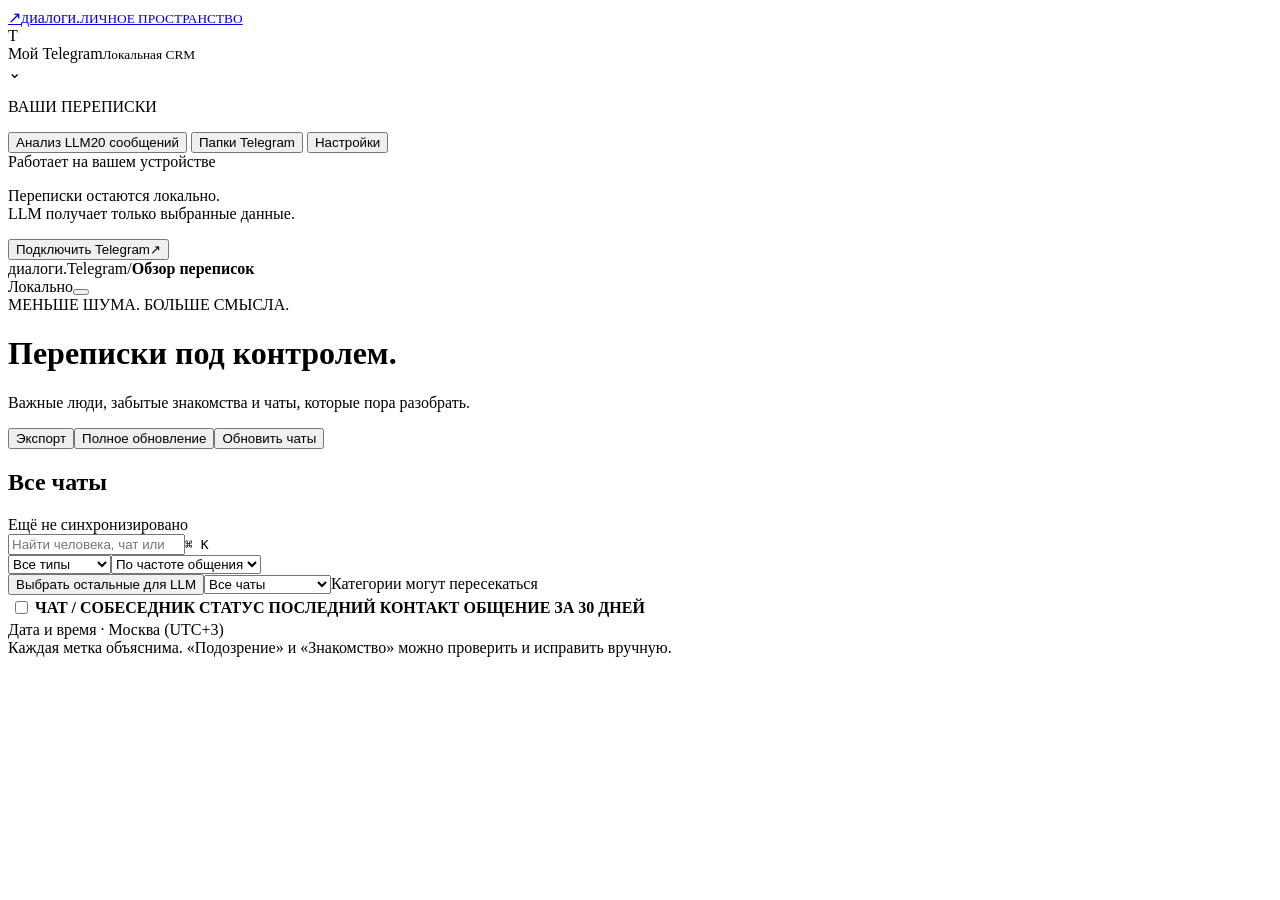
==== telegram_crm/static/index.html @ 09663b3b "Telegram dialogue CRM: initial commit Local Telegram inbox analysis (Telethon + FastAPI + Russian we" ====
<!doctype html>
<html lang="ru">
<head>
  <meta charset="utf-8">
  <meta name="viewport" content="width=device-width,initial-scale=1">
  <meta name="color-scheme" content="light">
  <title>Диалоги — Telegram CRM</title>
  <link rel="icon" href="/static/favicon.svg" type="image/svg+xml">
  <link rel="stylesheet" href="/static/styles.css">
  <script src="/static/app.js" defer></script>
</head>
<body>
  <aside class="sidebar">
    <a class="brand" href="/" aria-label="Диалоги, главная"><span class="brand-mark">↗</span><span>диалоги<span class="brand-dot">.</span><small>ЛИЧНОЕ ПРОСТРАНСТВО</small></span></a>
    <div class="workspace"><span class="workspace-icon">Т</span><div>Мой Telegram<small id="workspace-caption">Локальная CRM</small></div><span class="workspace-chevron">⌄</span></div>
    <p class="nav-heading">ВАШИ ПЕРЕПИСКИ</p>
    <nav id="navigation" aria-label="Категории чатов"></nav>
    <div class="sidebar-divider"></div>
    <button class="nav-item" id="llm-nav" aria-label="Анализ LLM"><span data-icon="sparkles"></span><span>Анализ LLM</span><span class="new-label">20 сообщений</span></button>
    <button class="nav-item" id="folders-nav" aria-label="Папки Telegram"><span data-icon="folder"></span><span>Папки Telegram</span></button>
    <button class="nav-item" id="settings-nav" aria-label="Настройки"><span data-icon="settings"></span><span>Настройки</span></button>
    <div class="sidebar-bottom"><div class="local-indicator"><span></span>Работает на вашем устройстве</div><p>Переписки остаются локально.<br>LLM получает только выбранные данные.</p><button id="connection" class="connection"><span class="telegram-icon" data-icon="send"></span><span id="connection-text">Подключить Telegram</span><span>↗</span></button></div>
  </aside>

  <main>
    <header class="topbar"><div><span class="mobile-brand">диалоги.</span><span>Telegram</span><span class="breadcrumb-slash">/</span><strong>Обзор переписок</strong></div><div class="topbar-right"><span class="local-pill"><i></i> Локально</span><button class="icon-button" id="top-settings" aria-label="Открыть настройки" data-icon="settings"></button></div></header>
    <div class="page">
      <div class="page-heading"><div><div class="eyebrow">МЕНЬШЕ ШУМА. БОЛЬШЕ СМЫСЛА.</div><h1>Переписки под контролем<span>.</span></h1><p>Важные люди, забытые знакомства и чаты, которые пора разобрать.</p></div><div class="heading-actions"><button class="button subtle" id="csv-button"><span data-icon="download"></span>Экспорт</button><button class="button subtle" id="full-scan-button" title="Заново загрузить историю всех чатов, включая правки и удаления старых сообщений. Дольше обычного обновления."><span data-icon="refresh"></span>Полное обновление</button><button class="button primary" id="scan-button"><span data-icon="refresh"></span>Обновить чаты</button></div></div>
      <div id="notice" class="notice" hidden></div>
      <div id="job-status" class="job-status" hidden></div>
      <section class="metrics" id="metrics" aria-label="Статистика категорий"></section>
      <div class="section-heading"><div><h2 id="list-title">Все чаты</h2><span id="list-caption"></span></div><span class="scan-caption" id="scan-caption">Ещё не синхронизировано</span></div>
      <section class="inbox" aria-label="Список чатов">
        <div class="toolbar"><label class="search"><span data-icon="search"></span><input id="search" type="search" placeholder="Найти человека, чат или заметку…" aria-label="Поиск чатов"><kbd>⌘ K</kbd></label><div class="toolbar-right"><select id="kind-filter" aria-label="Тип чата"><option value="all">Все типы</option><option value="user">Личные чаты</option><option value="group">Группы</option><option value="channel">Каналы</option><option value="bot">Боты</option></select><select id="sort" aria-label="Сортировка"><option value="priority">По частоте общения</option><option value="oldest">Сначала старые</option><option value="newest">Сначала новые</option><option value="name">По имени</option></select></div></div>
        <div class="quick-filters"><button id="select-remaining" class="quick-button"><span data-icon="sparkles"></span>Выбрать остальные для LLM</button><select id="category-filter" aria-label="Категория"><option value="all">Все чаты</option><option value="important">Важные</option><option value="stalled">Без развития</option><option value="suspected_scam">Подозрительные</option><option value="inactive">Неактивные</option><option value="very_old">Очень старые</option><option value="dead">Мёртвые</option></select><span>Категории могут пересекаться</span></div>
        <div id="batch-bar" class="batch-bar" hidden><div><strong id="selection-count"></strong><button class="text-button" id="clear-selection">Снять выбор</button></div><div><button class="button small" id="copy-batch"><span data-icon="copy"></span>Копировать по 20 сообщений</button><button class="button small" id="import-batch"><span data-icon="upload"></span>Импорт ответа</button><button class="button small dark" id="analyze-batch"><span data-icon="sparkles"></span>Анализ LLM</button></div></div>
        <div class="table-wrap"><table><thead><tr><th class="check-cell"><input id="select-all" type="checkbox" aria-label="Выбрать показанные чаты (до 50)"></th><th>ЧАТ / СОБЕСЕДНИК</th><th>СТАТУС</th><th>ПОСЛЕДНИЙ КОНТАКТ</th><th class="frequency-column">ОБЩЕНИЕ ЗА 30 ДНЕЙ</th><th class="row-arrow"></th></tr></thead><tbody id="chat-rows"></tbody></table></div>
        <div id="empty-state" class="empty-state" hidden></div>
        <div class="table-footer"><span id="table-count"></span><span>Дата и время · Москва (UTC+3)</span></div>
      </section>
      <div class="bottom-note"><span data-icon="info"></span><span>Каждая метка объяснима. «Подозрение» и «Знакомство» можно проверить и исправить вручную.</span></div>
    </div>
  </main>
  <div id="drawer-scrim" class="drawer-scrim" hidden></div>
  <aside id="detail" class="detail" hidden aria-label="Карточка чата"></aside>
  <dialog id="modal"><div class="modal-heading"><h2 id="modal-title"></h2><button id="close-modal" class="icon-button" aria-label="Закрыть" data-icon="close"></button></div><div id="modal-body"></div></dialog>
  <div id="toast" class="toast" role="status" hidden></div>
</body>
</html>
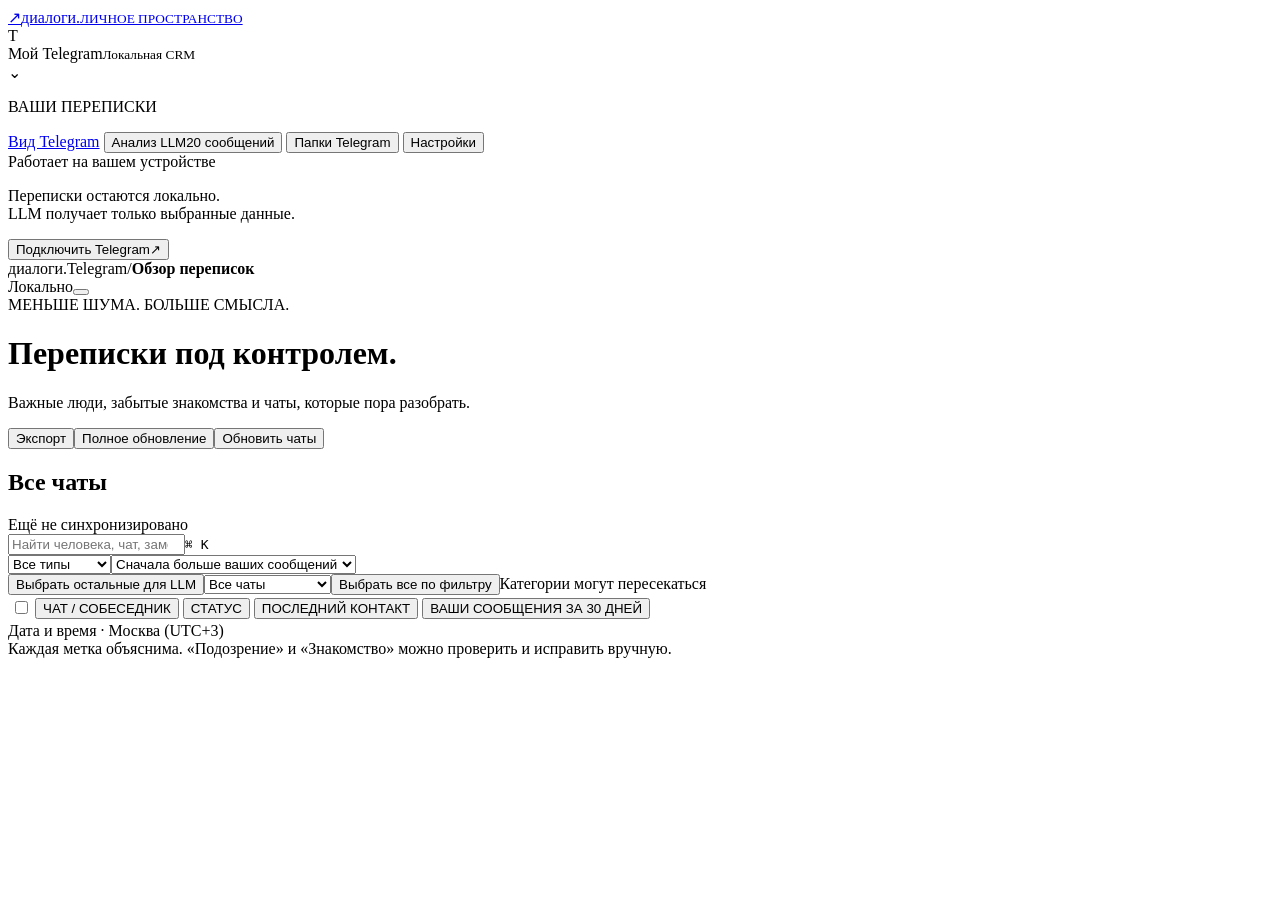
==== commit db277227: "Add Telegram-style view, chat triage, media and chat export - Telegram-style view at /telegram: live" ====
--- a/telegram_crm/static/index.html
+++ b/telegram_crm/static/index.html
@@ -7,6 +7,8 @@
   <title>Диалоги — Telegram CRM</title>
   <link rel="icon" href="/static/favicon.svg" type="image/svg+xml">
   <link rel="stylesheet" href="/static/styles.css">
+  <script src="/static/media.js" defer></script>
+  <script src="/static/chat-export.js" defer></script>
   <script src="/static/app.js" defer></script>
 </head>
 <body>
@@ -15,7 +17,9 @@
     <div class="workspace"><span class="workspace-icon">Т</span><div>Мой Telegram<small id="workspace-caption">Локальная CRM</small></div><span class="workspace-chevron">⌄</span></div>
     <p class="nav-heading">ВАШИ ПЕРЕПИСКИ</p>
     <nav id="navigation" aria-label="Категории чатов"></nav>
+    <nav id="triage-navigation" class="triage-navigation" aria-label="Разбор чатов" hidden></nav>
     <div class="sidebar-divider"></div>
+    <a class="nav-item telegram-view-link" href="/telegram" aria-label="Вид Telegram"><span data-icon="send"></span><span>Вид Telegram</span></a>
     <button class="nav-item" id="llm-nav" aria-label="Анализ LLM"><span data-icon="sparkles"></span><span>Анализ LLM</span><span class="new-label">20 сообщений</span></button>
     <button class="nav-item" id="folders-nav" aria-label="Папки Telegram"><span data-icon="folder"></span><span>Папки Telegram</span></button>
     <button class="nav-item" id="settings-nav" aria-label="Настройки"><span data-icon="settings"></span><span>Настройки</span></button>
@@ -31,11 +35,11 @@
       <section class="metrics" id="metrics" aria-label="Статистика категорий"></section>
       <div class="section-heading"><div><h2 id="list-title">Все чаты</h2><span id="list-caption"></span></div><span class="scan-caption" id="scan-caption">Ещё не синхронизировано</span></div>
       <section class="inbox" aria-label="Список чатов">
-        <div class="toolbar"><label class="search"><span data-icon="search"></span><input id="search" type="search" placeholder="Найти человека, чат или заметку…" aria-label="Поиск чатов"><kbd>⌘ K</kbd></label><div class="toolbar-right"><select id="kind-filter" aria-label="Тип чата"><option value="all">Все типы</option><option value="user">Личные чаты</option><option value="group">Группы</option><option value="channel">Каналы</option><option value="bot">Боты</option></select><select id="sort" aria-label="Сортировка"><option value="priority">По частоте общения</option><option value="oldest">Сначала старые</option><option value="newest">Сначала новые</option><option value="name">По имени</option></select></div></div>
-        <div class="quick-filters"><button id="select-remaining" class="quick-button"><span data-icon="sparkles"></span>Выбрать остальные для LLM</button><select id="category-filter" aria-label="Категория"><option value="all">Все чаты</option><option value="important">Важные</option><option value="stalled">Без развития</option><option value="suspected_scam">Подозрительные</option><option value="inactive">Неактивные</option><option value="very_old">Очень старые</option><option value="dead">Мёртвые</option></select><span>Категории могут пересекаться</span></div>
-        <div id="batch-bar" class="batch-bar" hidden><div><strong id="selection-count"></strong><button class="text-button" id="clear-selection">Снять выбор</button></div><div><button class="button small" id="copy-batch"><span data-icon="copy"></span>Копировать по 20 сообщений</button><button class="button small" id="import-batch"><span data-icon="upload"></span>Импорт ответа</button><button class="button small dark" id="analyze-batch"><span data-icon="sparkles"></span>Анализ LLM</button></div></div>
-        <div class="table-wrap"><table><thead><tr><th class="check-cell"><input id="select-all" type="checkbox" aria-label="Выбрать показанные чаты (до 50)"></th><th>ЧАТ / СОБЕСЕДНИК</th><th>СТАТУС</th><th>ПОСЛЕДНИЙ КОНТАКТ</th><th class="frequency-column">ОБЩЕНИЕ ЗА 30 ДНЕЙ</th><th class="row-arrow"></th></tr></thead><tbody id="chat-rows"></tbody></table></div>
-        <div id="empty-state" class="empty-state" hidden></div>
+        <div class="toolbar"><label class="search"><span data-icon="search"></span><input id="search" type="search" placeholder="Найти человека, чат, заметку или текст сообщений…" aria-label="Поиск чатов"><kbd>⌘ K</kbd></label><div class="toolbar-right"><select id="kind-filter" aria-label="Тип чата"><option value="all">Все типы</option><option value="user">Личные чаты</option><option value="group">Группы</option><option value="channel">Каналы</option><option value="bot">Боты</option></select><select id="sort" aria-label="Сортировка"><option value="priority">Сначала больше ваших сообщений</option><option value="priority_asc">Сначала меньше ваших сообщений</option><option value="oldest">Сначала старые</option><option value="newest">Сначала новые</option><option value="name">По имени, А–Я</option><option value="name_desc">По имени, Я–А</option><option value="status">По статусу, сначала важное</option><option value="status_desc">По статусу, сначала остальное</option></select></div></div>
+        <div class="quick-filters"><button id="select-remaining" class="quick-button"><span data-icon="sparkles"></span>Выбрать остальные для LLM</button><select id="category-filter" aria-label="Категория"><option value="all">Все чаты</option><option value="important">Важные</option><option value="job">Работа</option><option value="stalled">Без развития</option><option value="suspected_scam">Подозрительные</option><option value="spam">Спам</option><option value="inactive">Неактивные</option><option value="very_old">Очень старые</option><option value="dead">Мёртвые</option><option value="short">Ультракороткие</option></select><button id="select-filtered" class="quick-button"><span data-icon="check"></span><span id="select-filtered-label">Выбрать все по фильтру</span></button><span>Категории могут пересекаться</span></div>
+        <div id="batch-bar" class="batch-bar" hidden><div><strong id="selection-count"></strong><button class="text-button" id="clear-selection">Снять выбор</button></div><div><button class="button small" id="copy-batch"><span data-icon="copy"></span>Копировать для LLM</button><button class="button small" id="import-batch"><span data-icon="upload"></span>Импорт ответа</button><button class="button small danger" id="cleanup-selected"><span data-icon="trash"></span>Отписаться / удалить</button><button class="button small dark" id="analyze-batch"><span data-icon="sparkles"></span>Анализ LLM</button></div></div>
+        <div class="table-wrap"><table><thead><tr><th class="check-cell"><input id="select-all" type="checkbox" aria-label="Выбрать все чаты по текущей категории и фильтрам, на всех страницах"></th><th data-sort-column="name"><button type="button" class="sort-button">ЧАТ / СОБЕСЕДНИК<span class="sort-arrow"></span></button></th><th data-sort-column="status"><button type="button" class="sort-button">СТАТУС<span class="sort-arrow"></span></button></th><th data-sort-column="date"><button type="button" class="sort-button">ПОСЛЕДНИЙ КОНТАКТ<span class="sort-arrow"></span></button></th><th class="frequency-column" data-sort-column="frequency"><button type="button" class="sort-button">ВАШИ СООБЩЕНИЯ ЗА 30 ДНЕЙ<span class="sort-arrow"></span></button></th><th class="row-arrow"></th></tr></thead><tbody id="chat-rows"></tbody></table></div>
+        <div id="scroll-sentinel" class="scroll-sentinel" aria-hidden="true"></div><div id="empty-state" class="empty-state" hidden></div>
         <div class="table-footer"><span id="table-count"></span><span>Дата и время · Москва (UTC+3)</span></div>
       </section>
       <div class="bottom-note"><span data-icon="info"></span><span>Каждая метка объяснима. «Подозрение» и «Знакомство» можно проверить и исправить вручную.</span></div>
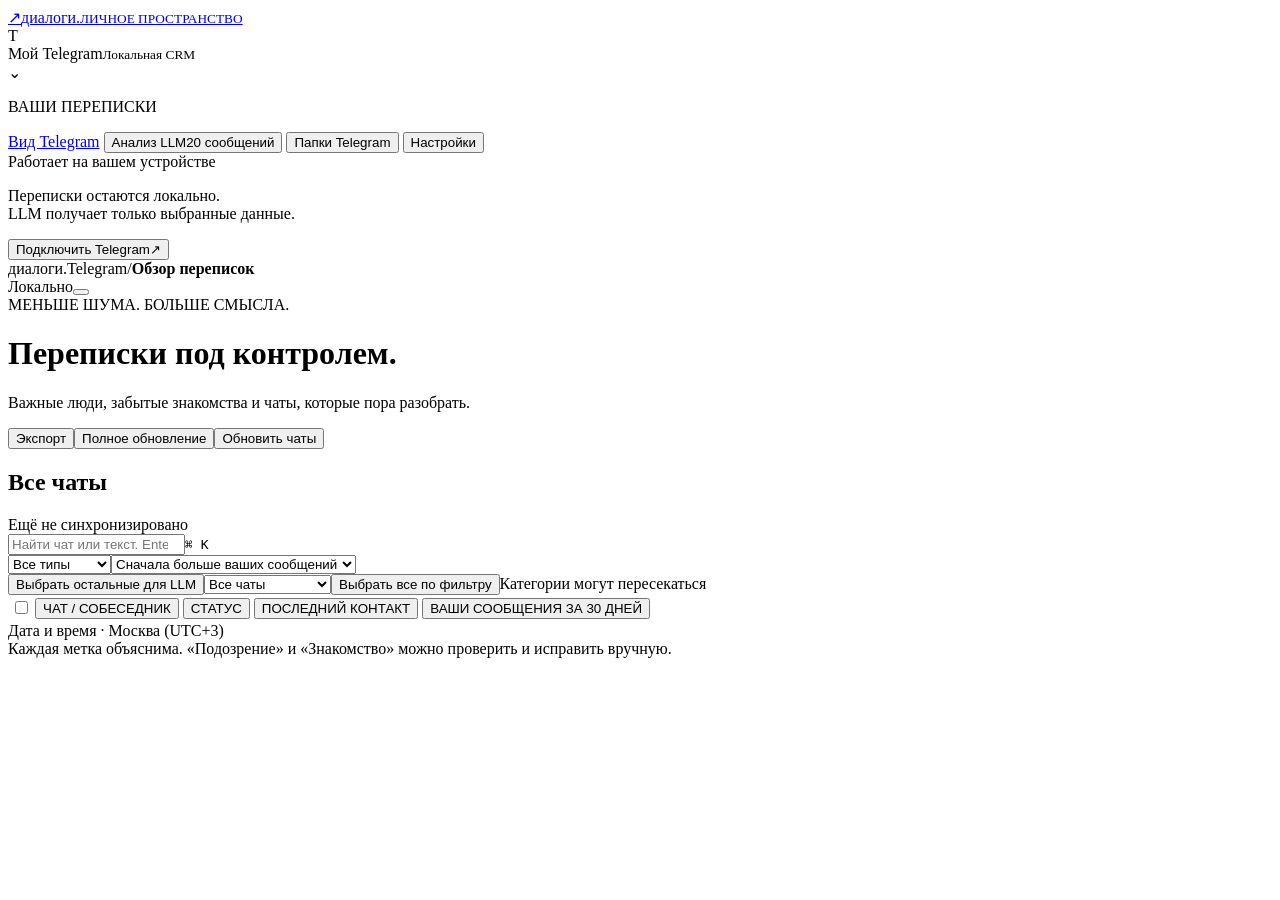
==== commit 23457191: "Add full-history search and make the sidebar scrollable - Search the whole Telegram history over MTP" ====
--- a/telegram_crm/static/index.html
+++ b/telegram_crm/static/index.html
@@ -35,7 +35,7 @@
       <section class="metrics" id="metrics" aria-label="Статистика категорий"></section>
       <div class="section-heading"><div><h2 id="list-title">Все чаты</h2><span id="list-caption"></span></div><span class="scan-caption" id="scan-caption">Ещё не синхронизировано</span></div>
       <section class="inbox" aria-label="Список чатов">
-        <div class="toolbar"><label class="search"><span data-icon="search"></span><input id="search" type="search" placeholder="Найти человека, чат, заметку или текст сообщений…" aria-label="Поиск чатов"><kbd>⌘ K</kbd></label><div class="toolbar-right"><select id="kind-filter" aria-label="Тип чата"><option value="all">Все типы</option><option value="user">Личные чаты</option><option value="group">Группы</option><option value="channel">Каналы</option><option value="bot">Боты</option></select><select id="sort" aria-label="Сортировка"><option value="priority">Сначала больше ваших сообщений</option><option value="priority_asc">Сначала меньше ваших сообщений</option><option value="oldest">Сначала старые</option><option value="newest">Сначала новые</option><option value="name">По имени, А–Я</option><option value="name_desc">По имени, Я–А</option><option value="status">По статусу, сначала важное</option><option value="status_desc">По статусу, сначала остальное</option></select></div></div>
+        <div class="toolbar"><label class="search"><span data-icon="search"></span><input id="search" type="search" placeholder="Найти чат или текст. Enter — поиск по всей истории Telegram" aria-label="Поиск чатов"><kbd>⌘ K</kbd></label><div class="toolbar-right"><select id="kind-filter" aria-label="Тип чата"><option value="all">Все типы</option><option value="user">Личные чаты</option><option value="group">Группы</option><option value="channel">Каналы</option><option value="bot">Боты</option></select><select id="sort" aria-label="Сортировка"><option value="priority">Сначала больше ваших сообщений</option><option value="priority_asc">Сначала меньше ваших сообщений</option><option value="oldest">Сначала старые</option><option value="newest">Сначала новые</option><option value="name">По имени, А–Я</option><option value="name_desc">По имени, Я–А</option><option value="status">По статусу, сначала важное</option><option value="status_desc">По статусу, сначала остальное</option></select></div></div>
         <div class="quick-filters"><button id="select-remaining" class="quick-button"><span data-icon="sparkles"></span>Выбрать остальные для LLM</button><select id="category-filter" aria-label="Категория"><option value="all">Все чаты</option><option value="important">Важные</option><option value="job">Работа</option><option value="stalled">Без развития</option><option value="suspected_scam">Подозрительные</option><option value="spam">Спам</option><option value="inactive">Неактивные</option><option value="very_old">Очень старые</option><option value="dead">Мёртвые</option><option value="short">Ультракороткие</option></select><button id="select-filtered" class="quick-button"><span data-icon="check"></span><span id="select-filtered-label">Выбрать все по фильтру</span></button><span>Категории могут пересекаться</span></div>
         <div id="batch-bar" class="batch-bar" hidden><div><strong id="selection-count"></strong><button class="text-button" id="clear-selection">Снять выбор</button></div><div><button class="button small" id="copy-batch"><span data-icon="copy"></span>Копировать для LLM</button><button class="button small" id="import-batch"><span data-icon="upload"></span>Импорт ответа</button><button class="button small danger" id="cleanup-selected"><span data-icon="trash"></span>Отписаться / удалить</button><button class="button small dark" id="analyze-batch"><span data-icon="sparkles"></span>Анализ LLM</button></div></div>
         <div class="table-wrap"><table><thead><tr><th class="check-cell"><input id="select-all" type="checkbox" aria-label="Выбрать все чаты по текущей категории и фильтрам, на всех страницах"></th><th data-sort-column="name"><button type="button" class="sort-button">ЧАТ / СОБЕСЕДНИК<span class="sort-arrow"></span></button></th><th data-sort-column="status"><button type="button" class="sort-button">СТАТУС<span class="sort-arrow"></span></button></th><th data-sort-column="date"><button type="button" class="sort-button">ПОСЛЕДНИЙ КОНТАКТ<span class="sort-arrow"></span></button></th><th class="frequency-column" data-sort-column="frequency"><button type="button" class="sort-button">ВАШИ СООБЩЕНИЯ ЗА 30 ДНЕЙ<span class="sort-arrow"></span></button></th><th class="row-arrow"></th></tr></thead><tbody id="chat-rows"></tbody></table></div>
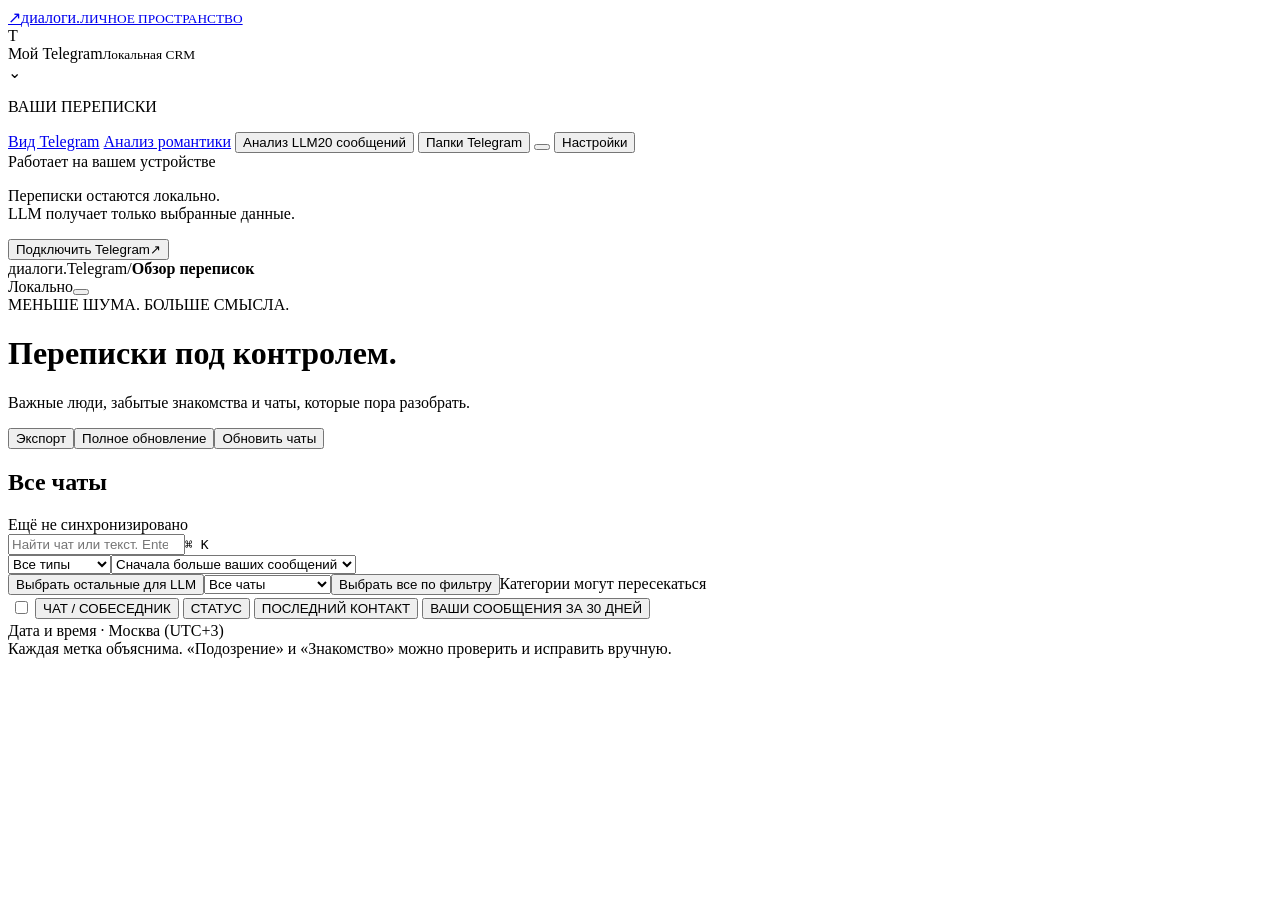
==== commit ac62de7f: "Add English interface, English docs and romance review - Interface language switch (English / Russia" ====
--- a/telegram_crm/static/index.html
+++ b/telegram_crm/static/index.html
@@ -7,6 +7,8 @@
   <title>Диалоги — Telegram CRM</title>
   <link rel="icon" href="/static/favicon.svg" type="image/svg+xml">
   <link rel="stylesheet" href="/static/styles.css">
+  <script src="/static/i18n-en.js"></script>
+  <script src="/static/i18n.js"></script>
   <script src="/static/media.js" defer></script>
   <script src="/static/chat-export.js" defer></script>
   <script src="/static/app.js" defer></script>
@@ -20,8 +22,10 @@
     <nav id="triage-navigation" class="triage-navigation" aria-label="Разбор чатов" hidden></nav>
     <div class="sidebar-divider"></div>
     <a class="nav-item telegram-view-link" href="/telegram" aria-label="Вид Telegram"><span data-icon="send"></span><span>Вид Telegram</span></a>
+    <a class="nav-item telegram-view-link" href="/telegram?view=romance" aria-label="Анализ романтики"><span data-icon="heart"></span><span>Анализ романтики</span></a>
     <button class="nav-item" id="llm-nav" aria-label="Анализ LLM"><span data-icon="sparkles"></span><span>Анализ LLM</span><span class="new-label">20 сообщений</span></button>
     <button class="nav-item" id="folders-nav" aria-label="Папки Telegram"><span data-icon="folder"></span><span>Папки Telegram</span></button>
+    <button class="nav-item" id="language-toggle"><span data-icon="info"></span><span id="language-label"></span></button>
     <button class="nav-item" id="settings-nav" aria-label="Настройки"><span data-icon="settings"></span><span>Настройки</span></button>
     <div class="sidebar-bottom"><div class="local-indicator"><span></span>Работает на вашем устройстве</div><p>Переписки остаются локально.<br>LLM получает только выбранные данные.</p><button id="connection" class="connection"><span class="telegram-icon" data-icon="send"></span><span id="connection-text">Подключить Telegram</span><span>↗</span></button></div>
   </aside>
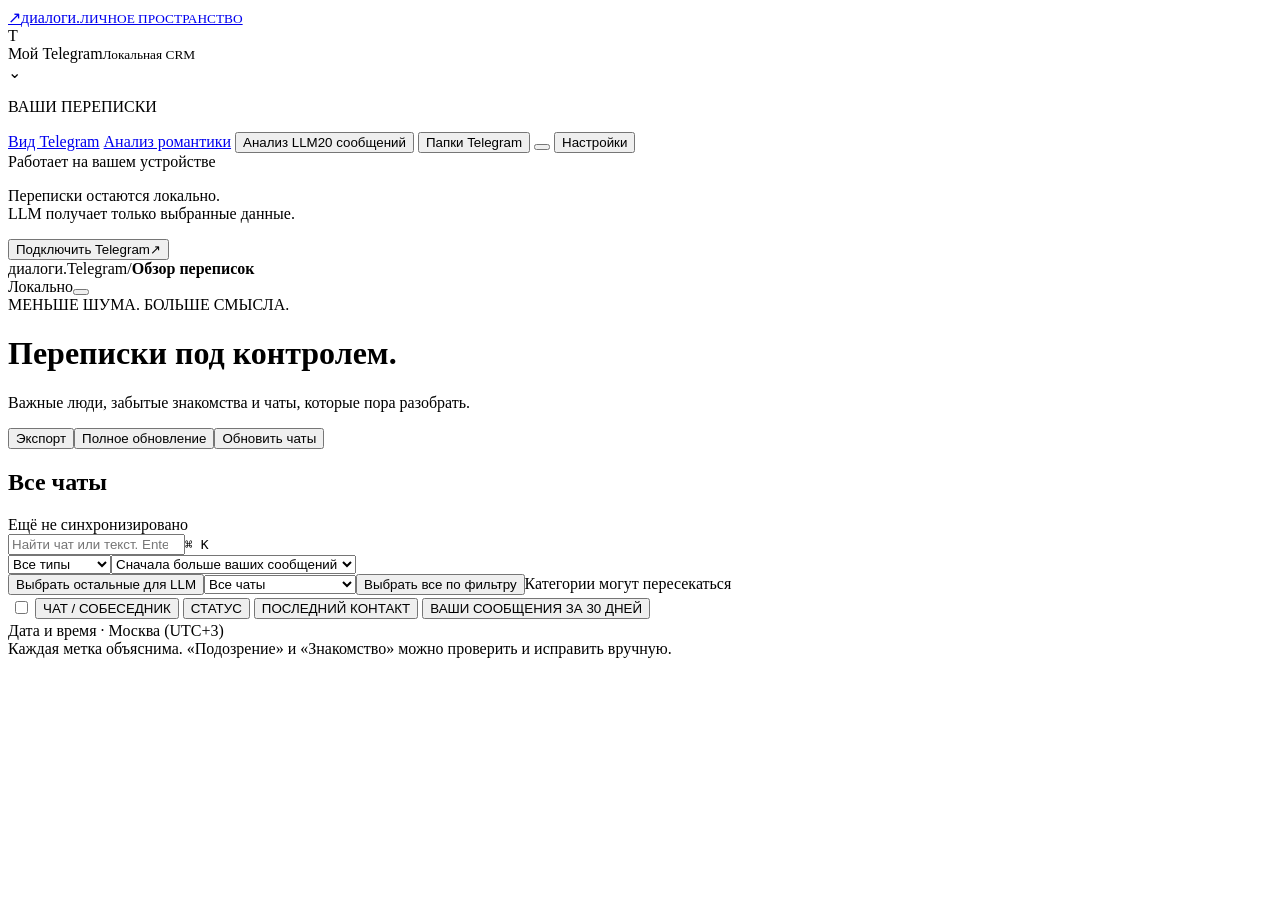
==== commit ef22353c: "Add Sber, Huawei, Yandex and VK categories A chat title, username or the user's own Telegram folder " ====
--- a/telegram_crm/static/index.html
+++ b/telegram_crm/static/index.html
@@ -40,7 +40,7 @@
       <div class="section-heading"><div><h2 id="list-title">Все чаты</h2><span id="list-caption"></span></div><span class="scan-caption" id="scan-caption">Ещё не синхронизировано</span></div>
       <section class="inbox" aria-label="Список чатов">
         <div class="toolbar"><label class="search"><span data-icon="search"></span><input id="search" type="search" placeholder="Найти чат или текст. Enter — поиск по всей истории Telegram" aria-label="Поиск чатов"><kbd>⌘ K</kbd></label><div class="toolbar-right"><select id="kind-filter" aria-label="Тип чата"><option value="all">Все типы</option><option value="user">Личные чаты</option><option value="group">Группы</option><option value="channel">Каналы</option><option value="bot">Боты</option></select><select id="sort" aria-label="Сортировка"><option value="priority">Сначала больше ваших сообщений</option><option value="priority_asc">Сначала меньше ваших сообщений</option><option value="oldest">Сначала старые</option><option value="newest">Сначала новые</option><option value="name">По имени, А–Я</option><option value="name_desc">По имени, Я–А</option><option value="status">По статусу, сначала важное</option><option value="status_desc">По статусу, сначала остальное</option></select></div></div>
-        <div class="quick-filters"><button id="select-remaining" class="quick-button"><span data-icon="sparkles"></span>Выбрать остальные для LLM</button><select id="category-filter" aria-label="Категория"><option value="all">Все чаты</option><option value="important">Важные</option><option value="job">Работа</option><option value="stalled">Без развития</option><option value="suspected_scam">Подозрительные</option><option value="spam">Спам</option><option value="inactive">Неактивные</option><option value="very_old">Очень старые</option><option value="dead">Мёртвые</option><option value="short">Ультракороткие</option></select><button id="select-filtered" class="quick-button"><span data-icon="check"></span><span id="select-filtered-label">Выбрать все по фильтру</span></button><span>Категории могут пересекаться</span></div>
+        <div class="quick-filters"><button id="select-remaining" class="quick-button"><span data-icon="sparkles"></span>Выбрать остальные для LLM</button><select id="category-filter" aria-label="Категория"><option value="all">Все чаты</option><option value="important">Важные</option><option value="job">Работа</option><option value="stalled">Без развития</option><option value="suspected_scam">Подозрительные</option><option value="spam">Спам</option><option value="inactive">Неактивные</option><option value="very_old">Очень старые</option><option value="dead">Мёртвые</option><option value="short">Ультракороткие</option><option value="company_sber">Sber</option><option value="company_huawei">Huawei</option><option value="company_yandex">Yandex</option><option value="company_vk">VK / Mail.ru / Дзен</option><option value="company_maybe">Компании: возможно</option></select><button id="select-filtered" class="quick-button"><span data-icon="check"></span><span id="select-filtered-label">Выбрать все по фильтру</span></button><span>Категории могут пересекаться</span></div>
         <div id="batch-bar" class="batch-bar" hidden><div><strong id="selection-count"></strong><button class="text-button" id="clear-selection">Снять выбор</button></div><div><button class="button small" id="copy-batch"><span data-icon="copy"></span>Копировать для LLM</button><button class="button small" id="import-batch"><span data-icon="upload"></span>Импорт ответа</button><button class="button small danger" id="cleanup-selected"><span data-icon="trash"></span>Отписаться / удалить</button><button class="button small dark" id="analyze-batch"><span data-icon="sparkles"></span>Анализ LLM</button></div></div>
         <div class="table-wrap"><table><thead><tr><th class="check-cell"><input id="select-all" type="checkbox" aria-label="Выбрать все чаты по текущей категории и фильтрам, на всех страницах"></th><th data-sort-column="name"><button type="button" class="sort-button">ЧАТ / СОБЕСЕДНИК<span class="sort-arrow"></span></button></th><th data-sort-column="status"><button type="button" class="sort-button">СТАТУС<span class="sort-arrow"></span></button></th><th data-sort-column="date"><button type="button" class="sort-button">ПОСЛЕДНИЙ КОНТАКТ<span class="sort-arrow"></span></button></th><th class="frequency-column" data-sort-column="frequency"><button type="button" class="sort-button">ВАШИ СООБЩЕНИЯ ЗА 30 ДНЕЙ<span class="sort-arrow"></span></button></th><th class="row-arrow"></th></tr></thead><tbody id="chat-rows"></tbody></table></div>
         <div id="scroll-sentinel" class="scroll-sentinel" aria-hidden="true"></div><div id="empty-state" class="empty-state" hidden></div>
